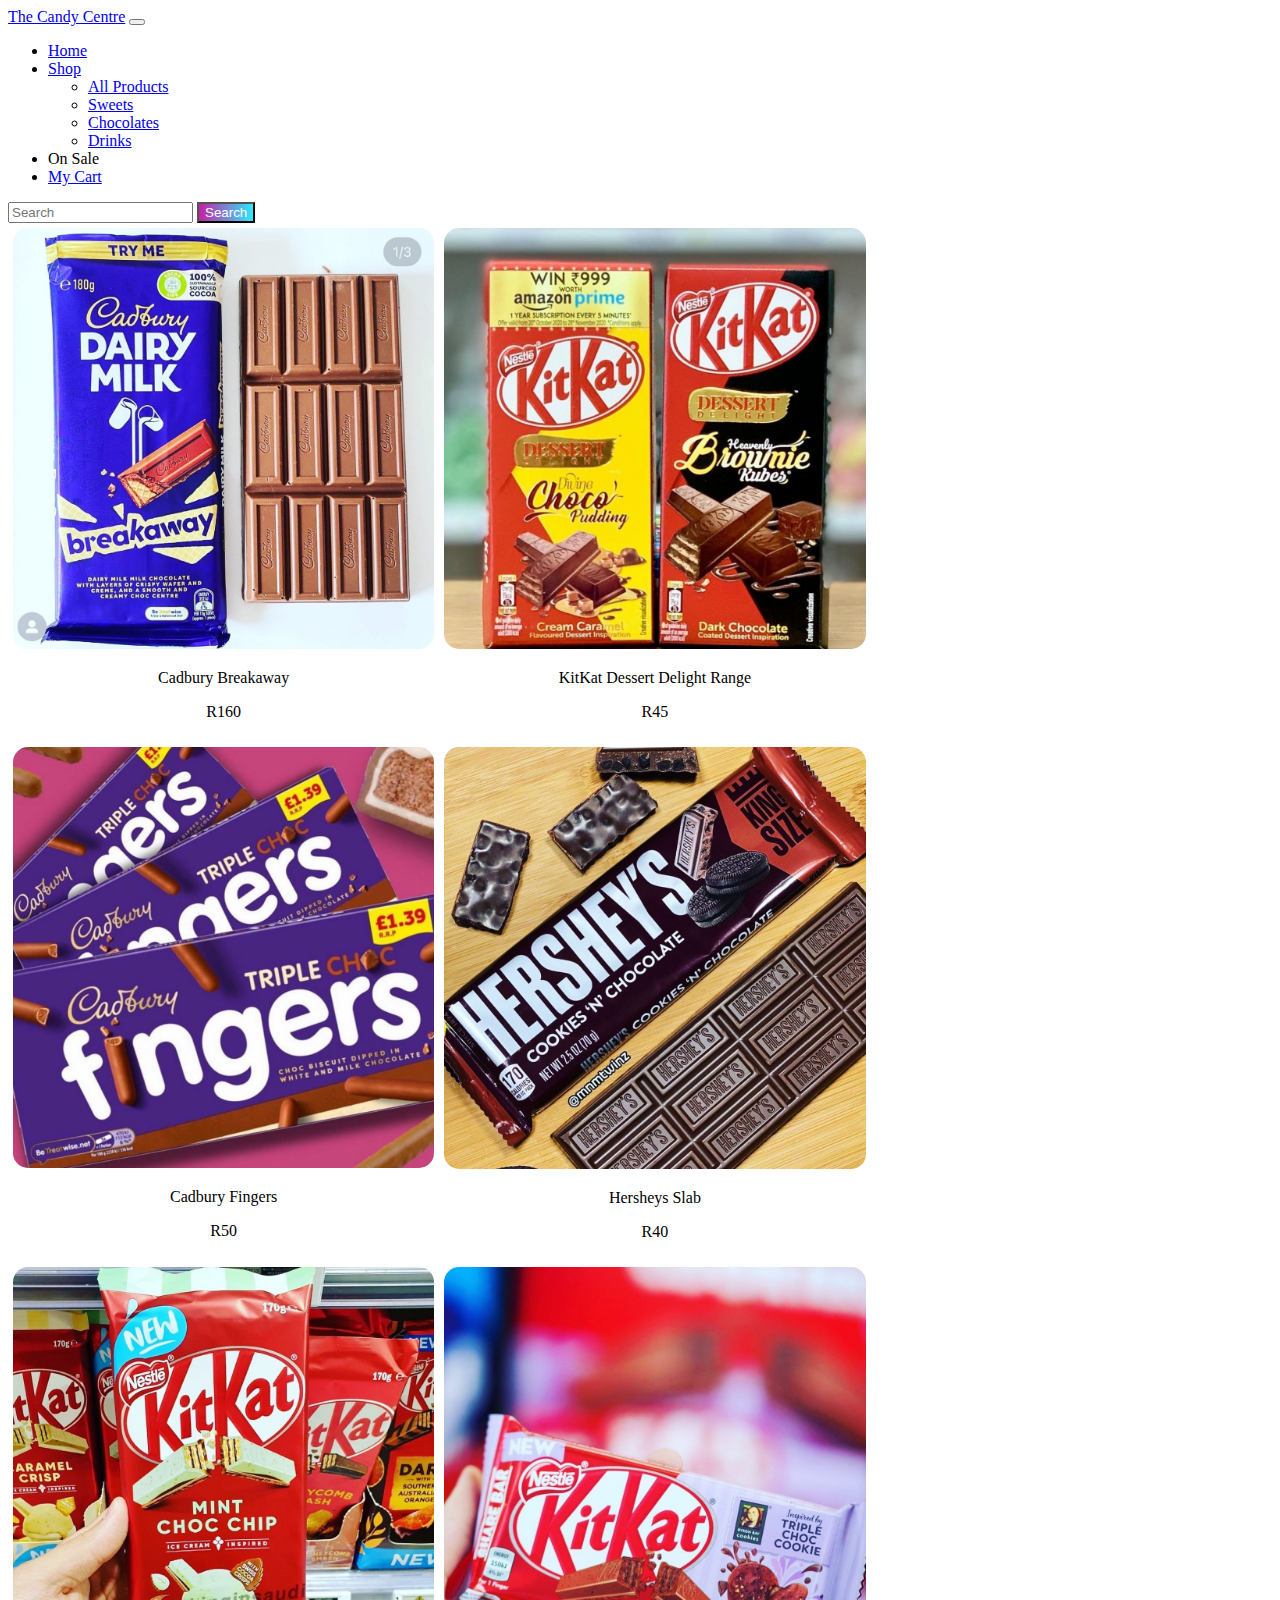
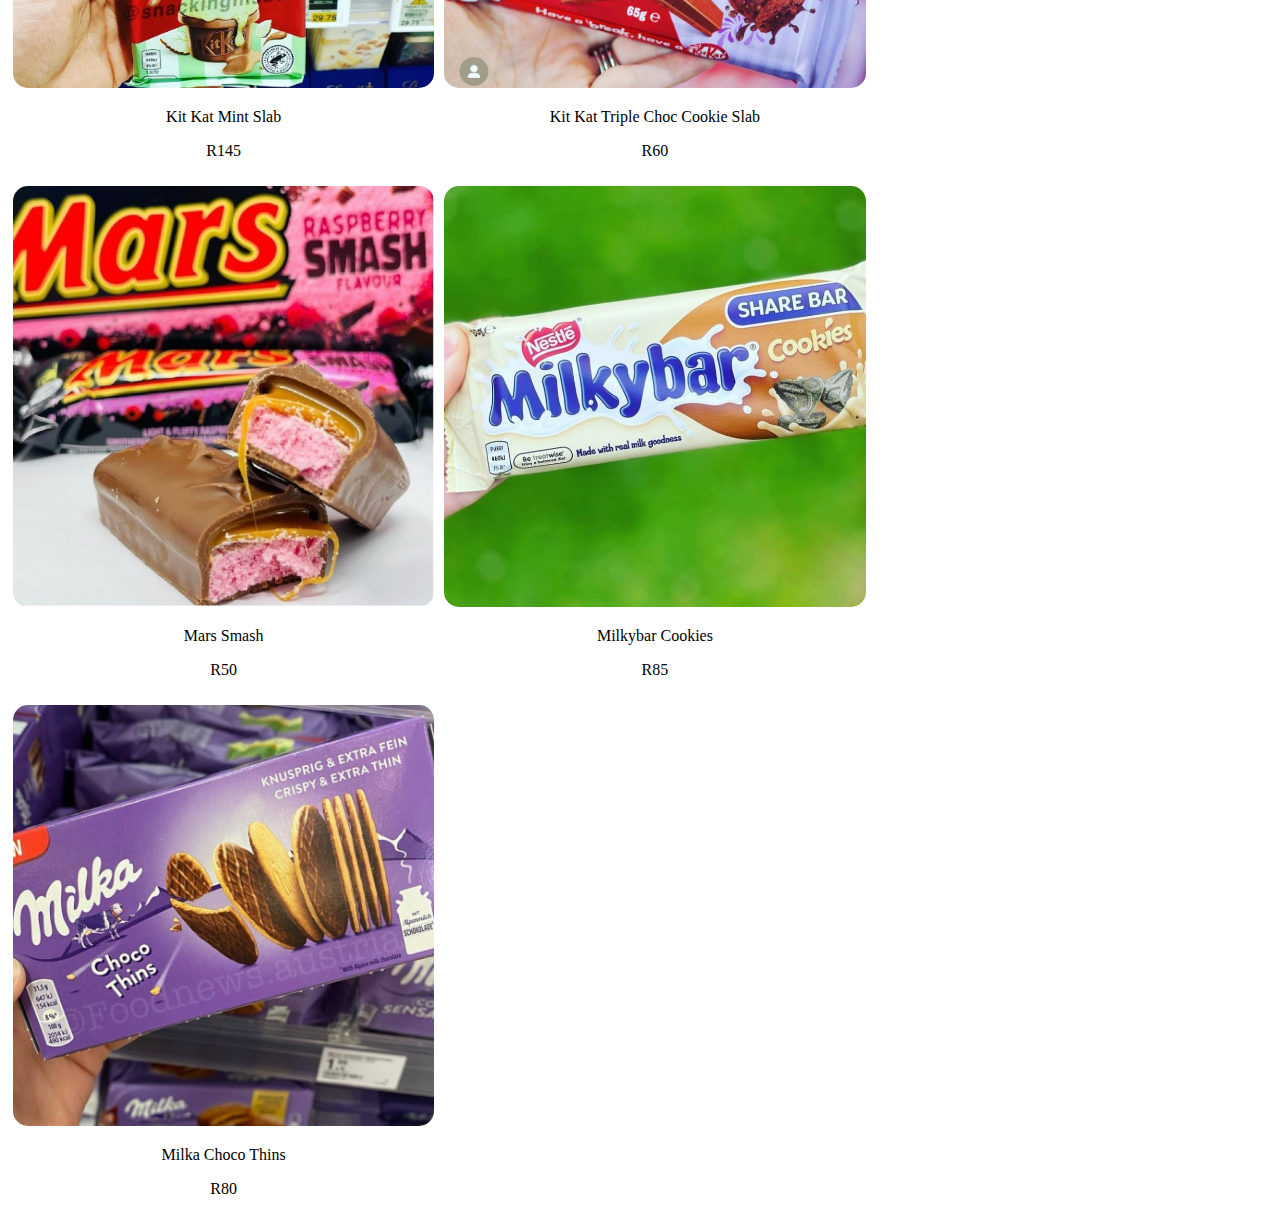
==== chocolates.html @ 936d68ef "Add files via upload" ====
<!DOCTYPE html>
<html lang="en" dir="ltr">

<head>
  <meta charset="utf-8">
  <link href="https://cdn.jsdelivr.net/npm/bootstrap@5.2.1/dist/css/bootstrap.min.css" rel="stylesheet" integrity="sha384-iYQeCzEYFbKjA/T2uDLTpkwGzCiq6soy8tYaI1GyVh/UjpbCx/TYkiZhlZB6+fzT" crossorigin="anonymous">
  <link rel="stylesheet" href="sweets.css">
  <title>Chocolates</title>
</head>

<body>

  <nav class="navbar navbar-expand-lg">
    <div class="container-fluid">
      <a class="navbar-brand" href="#">The Candy Centre</a>
      <button class="navbar-toggler" type="button" data-bs-toggle="collapse" data-bs-target="#navbarSupportedContent" aria-controls="navbarSupportedContent" aria-expanded="false" aria-label="Toggle navigation">
        <span class="navbar-toggler-icon"></span>
      </button>
      <div class="collapse navbar-collapse" id="navbarSupportedContent">
        <ul class="navbar-nav me-auto mb-2 mb-lg-0">
          <li class="nav-item">
            <a class="nav-link active" aria-current="page" href="#">Home</a>
          </li>

          <li class="nav-item dropdown">
            <a class="nav-link active dropdown-toggle" href="#" role="button" data-bs-toggle="dropdown" aria-expanded="false">
              Shop
            </a>
            <ul class="dropdown-menu">
              <li><a class="dropdown-item" href="products.html">All Products</a></li>
              <li><a class="dropdown-item" href="Sweets.html">Sweets</a></li>
              <li><a class="dropdown-item" href="chocolates.html">Chocolates</a></li>
              <li><a class="dropdown-item" href="drinks.html">Drinks</a></li>
            </ul>
          </li>
          <li class="nav-item">
            <a class="nav-link active">On Sale</a>
          </li>
          <li class="nav-item">
            <a class="nav-link active" href="#">My Cart</a>
          </li>
        </ul>
        <form class="d-flex" role="search">
          <input class="form-control me-2" type="search" placeholder="Search" aria-label="Search">
          <button class="btn btn-outline-success" type="submit">Search</button>
        </form>
      </div>
    </div>
  </nav>
  <div class="container-fluid">
    <div class="row">
      <div class="column">
        <img class="round-edge" src="imgs/chocolates/cadburybreakaway.jpg" alt="Cadbury Breakaway" style="width:100%"></a>
        <p>Cadbury Breakaway</p>
        <p>R160</p>
      </div>
      <div class="column">
        <img class="round-edge" src="imgs/chocolates/kitkatdessert.jpg" alt="KitKat Dessert Delight Range" style="width:100%">
        <p>KitKat Dessert Delight Range</p>
        <p>R45</p>
      </div>
      <div class="column">
        <img class="round-edge" src="imgs/chocolates/fingers.jpg" alt="Cadbury Fingers" style="width:100%">
        <p>Cadbury Fingers</p>
        <p>R50</p>
      </div>
      <div class="column">
        <img class="round-edge" src="imgs/chocolates/hersheys.jpg" alt="Hersheys Slab" style="width:100%">
        <p>Hersheys Slab</p>
        <p>R40</p>
      </div>
      <div class="column">
        <img class="round-edge" src="imgs/chocolates/kitkatmint.jpg" alt="Kit Kat Mint Slab" style="width:100%">
        <p>Kit Kat Mint Slab</p>
        <p>R145</p>
      </div>
      <div class="column">
        <img class="round-edge" src="imgs/chocolates/kitkattriple.jpg" alt="Kit Kat Triple Choc Cookie Slab" style="width:100%">
        <p>Kit Kat Triple Choc Cookie Slab</p>
        <p>R60</p>
      </div>
      <div class="column">
        <img class="round-edge" src="imgs/chocolates/marssmash.jpg" alt="Mars Smash" style="width:100%">
        <p>Mars Smash</p>
        <p>R50</p>
      </div>
      <div class="column">
        <img class="round-edge" src="imgs/chocolates/milkybar.jpg" alt="Milkybar Cookies" style="width:100%">
        <p>Milkybar Cookies</p>
        <p>R85</p>
      </div>
      <div class="column">
        <img class="round-edge" src="imgs/chocolates/milka.jpg" alt="Milka Choco Thins" style="width:100%">
        <p>Milka Choco Thins</p>
        <p>R80</p>
      </div>
    </div>
  </div>
  <script src="https://cdn.jsdelivr.net/npm/bootstrap@5.2.1/dist/js/bootstrap.bundle.min.js" integrity="sha384-u1OknCvxWvY5kfmNBILK2hRnQC3Pr17a+RTT6rIHI7NnikvbZlHgTPOOmMi466C8" crossorigin="anonymous"></script>
</body>

</html>
---- sweets.css ----
.dropdown-menu{
  border: none;
}
.main-container{
  background: rgb(195,34,164);
  background: linear-gradient(0deg, rgba(195,34,164,1) 0%, rgba(45,234,253,1) 100%);
  background-attachment: scroll;
}
.column {
  float: left;
  width: 33.33%;
  padding: 5px;
  text-align: center;
}
p{
  text-align: center;
}
.round-edge{
  border-radius: 15px;
}
.btn{
  color: white;
  background: linear-gradient(to right, rgba(195,34,164,1) 0%, rgba(45,234,253,1) 100%);
}
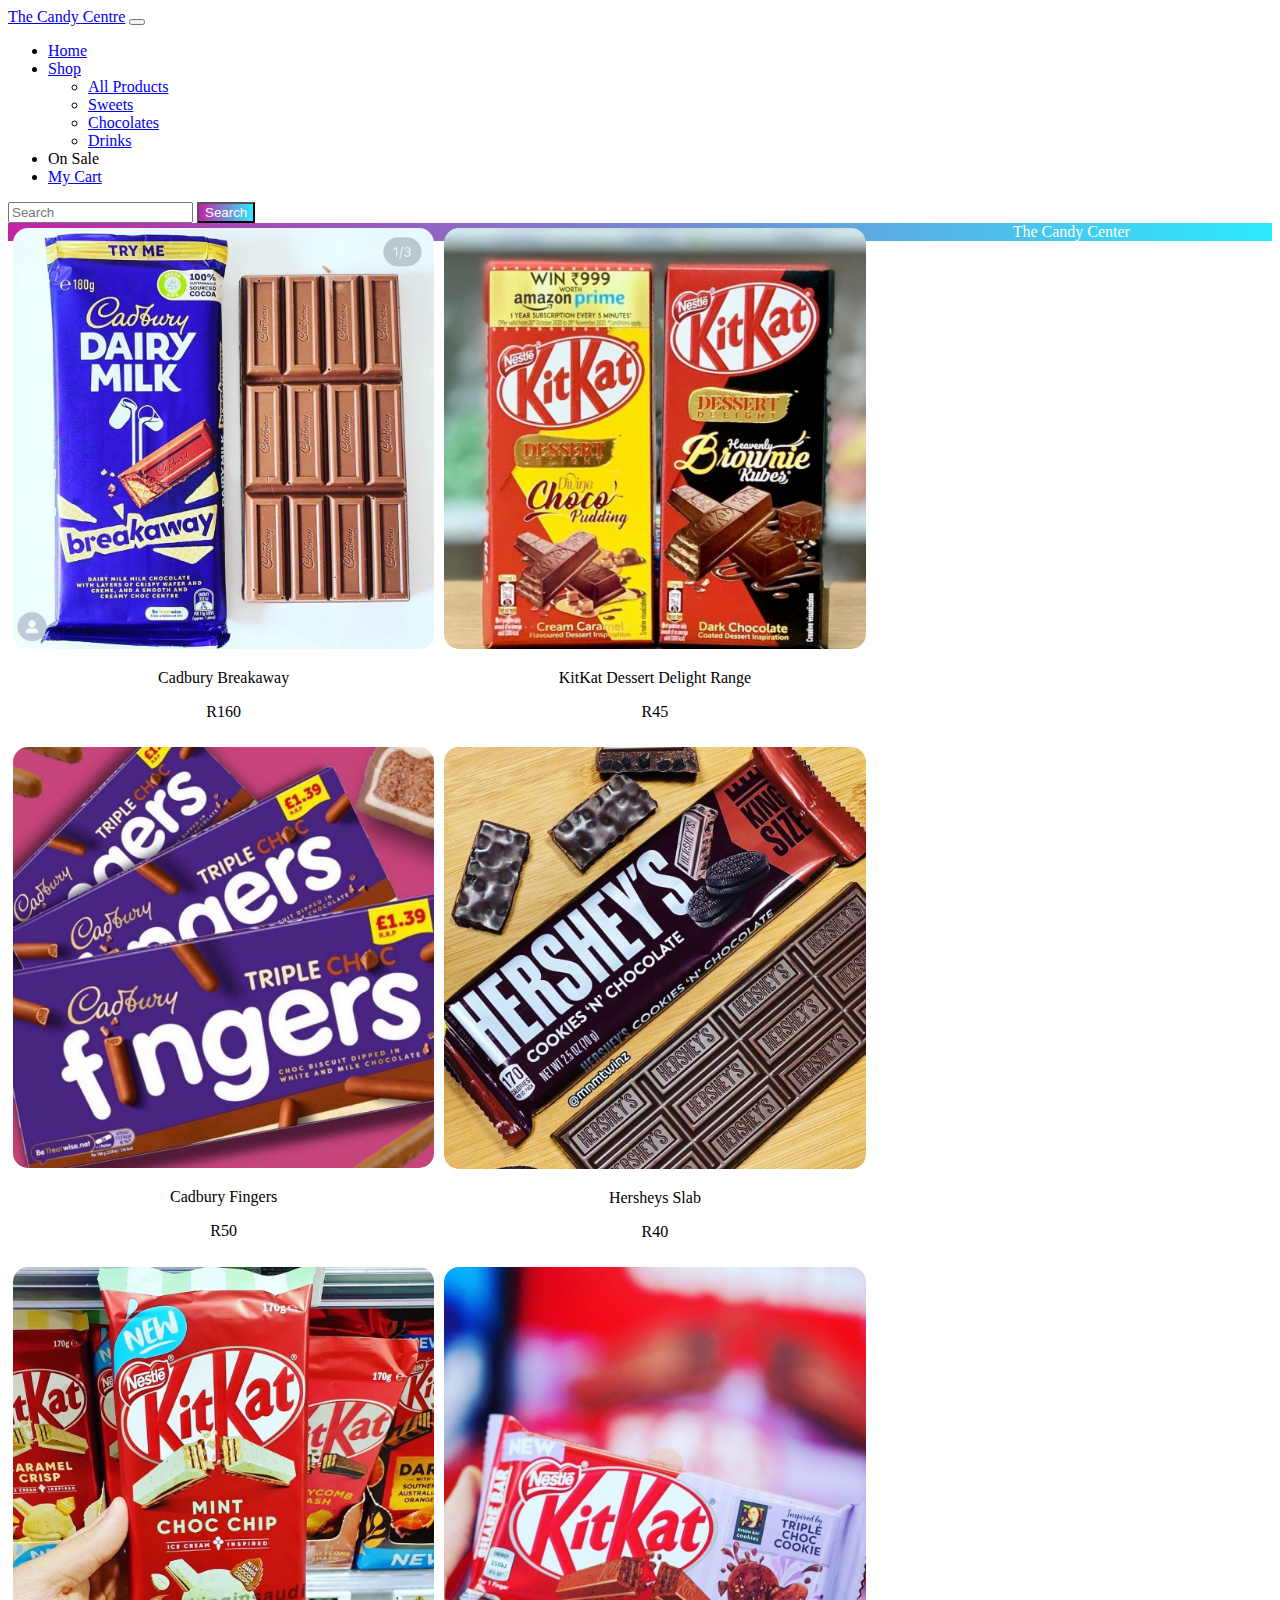
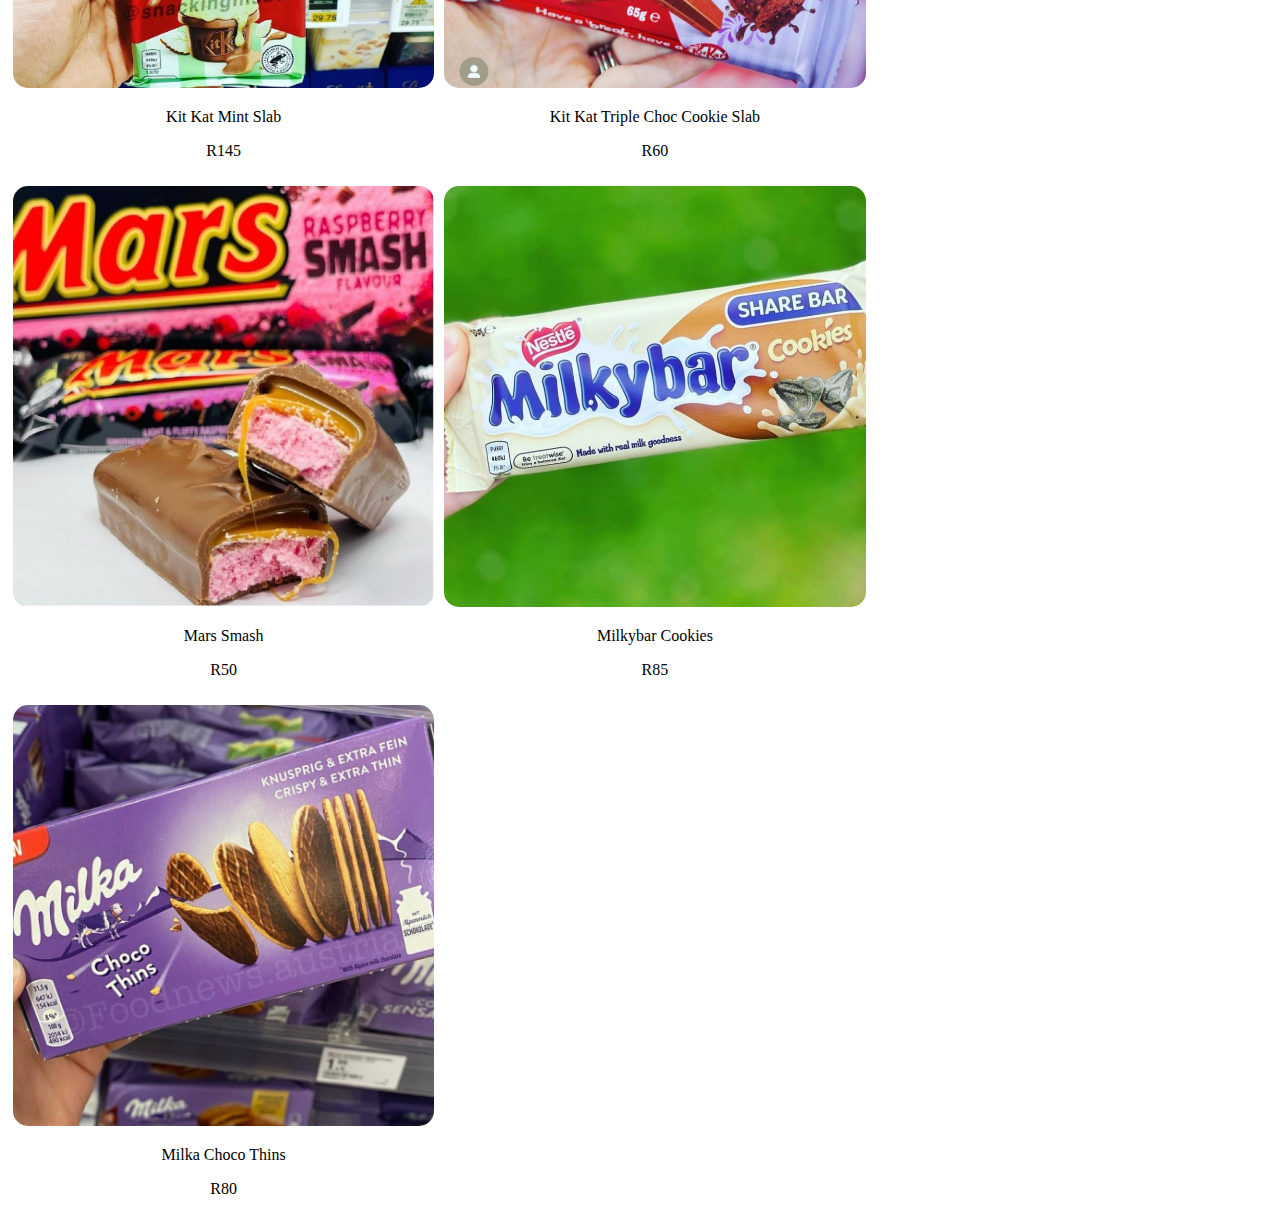
==== commit 33080bb5: "footer" ====
--- a/chocolates.html
+++ b/chocolates.html
@@ -96,7 +96,9 @@
       </div>
     </div>
   </div>
+  <footer class="footer">The Candy Center</footer>
   <script src="https://cdn.jsdelivr.net/npm/bootstrap@5.2.1/dist/js/bootstrap.bundle.min.js" integrity="sha384-u1OknCvxWvY5kfmNBILK2hRnQC3Pr17a+RTT6rIHI7NnikvbZlHgTPOOmMi466C8" crossorigin="anonymous"></script>
+  <script type="text/javascript" src="drinkscript.js">
 </body>
 
 </html>
--- a/sweets.css
+++ b/sweets.css
@@ -22,3 +22,9 @@
   color: white;
   background: linear-gradient(to right, rgba(195,34,164,1) 0%, rgba(45,234,253,1) 100%);
 }
+.footer{
+  color: white;
+  text-align: center;
+  background: rgb(195,34,164);
+  background: linear-gradient(to right, rgba(195,34,164,1) 0%, rgba(45,234,253,1) 100%);
+}
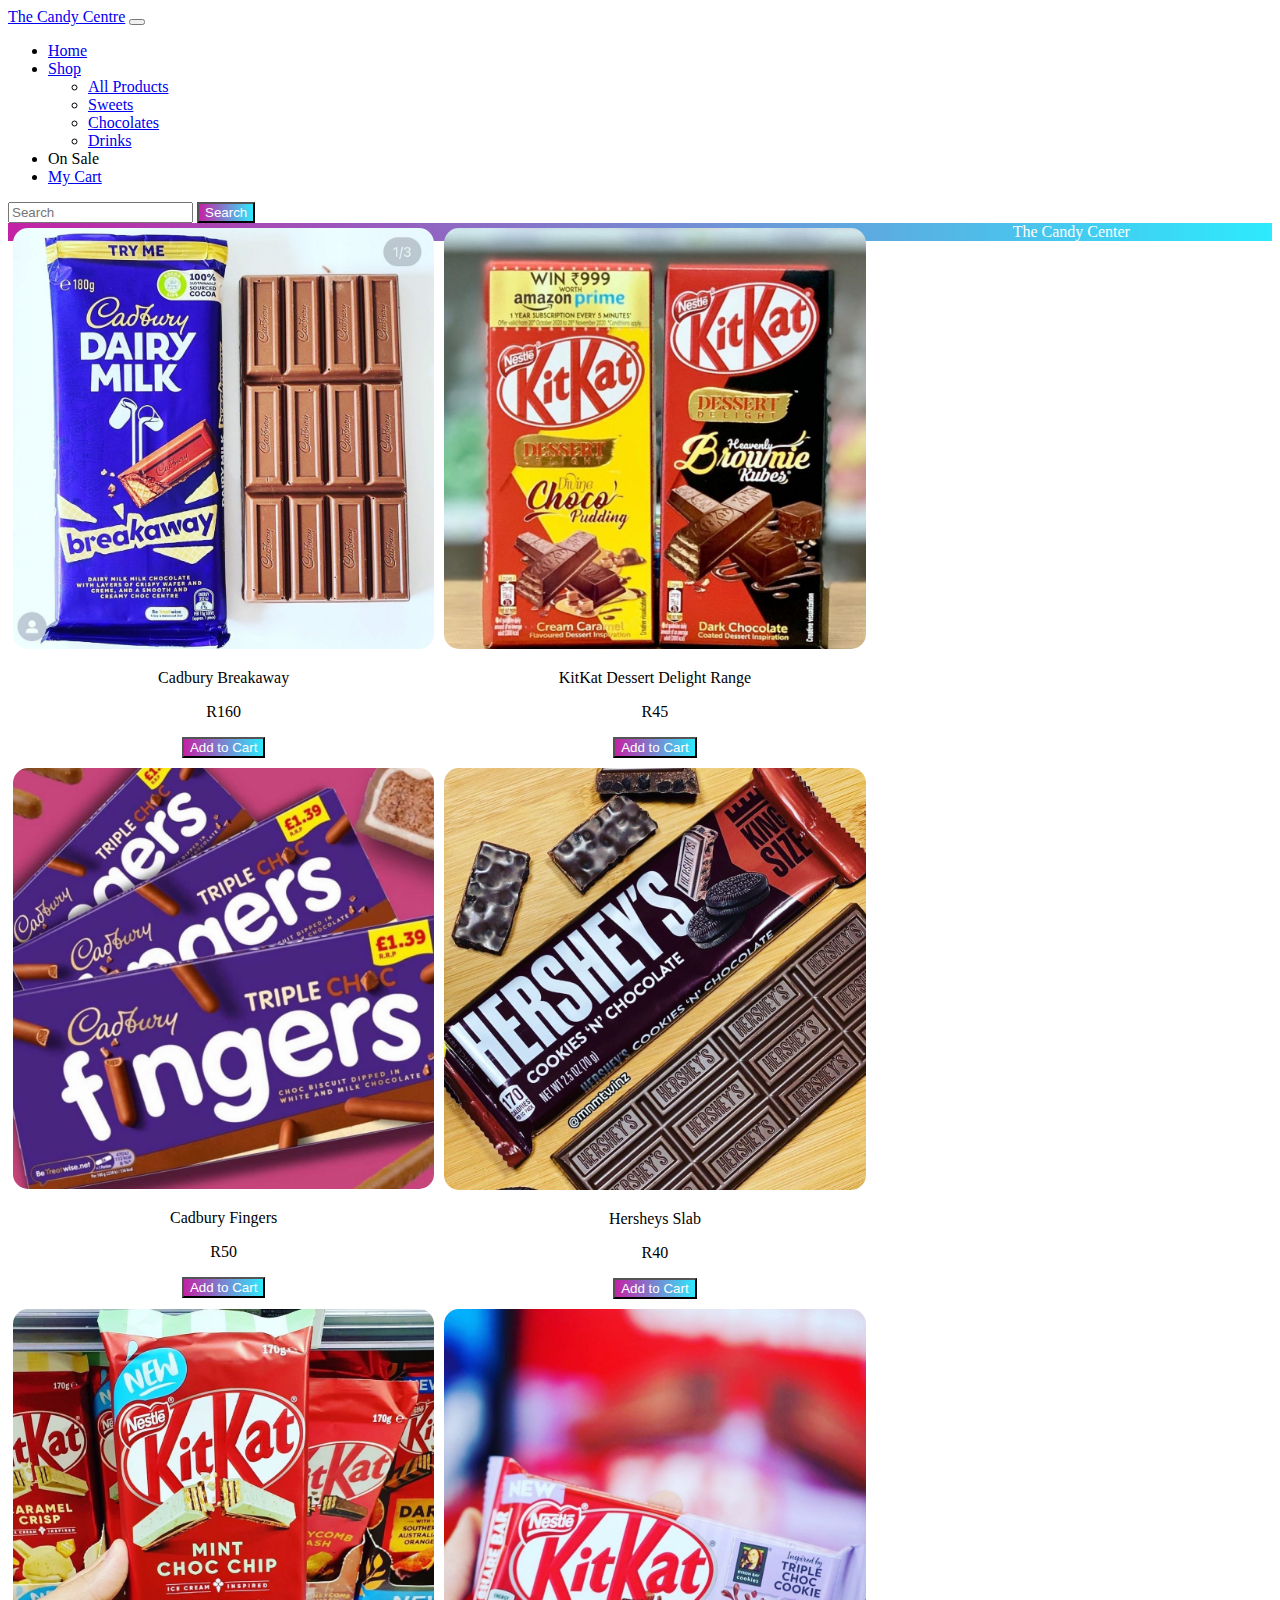
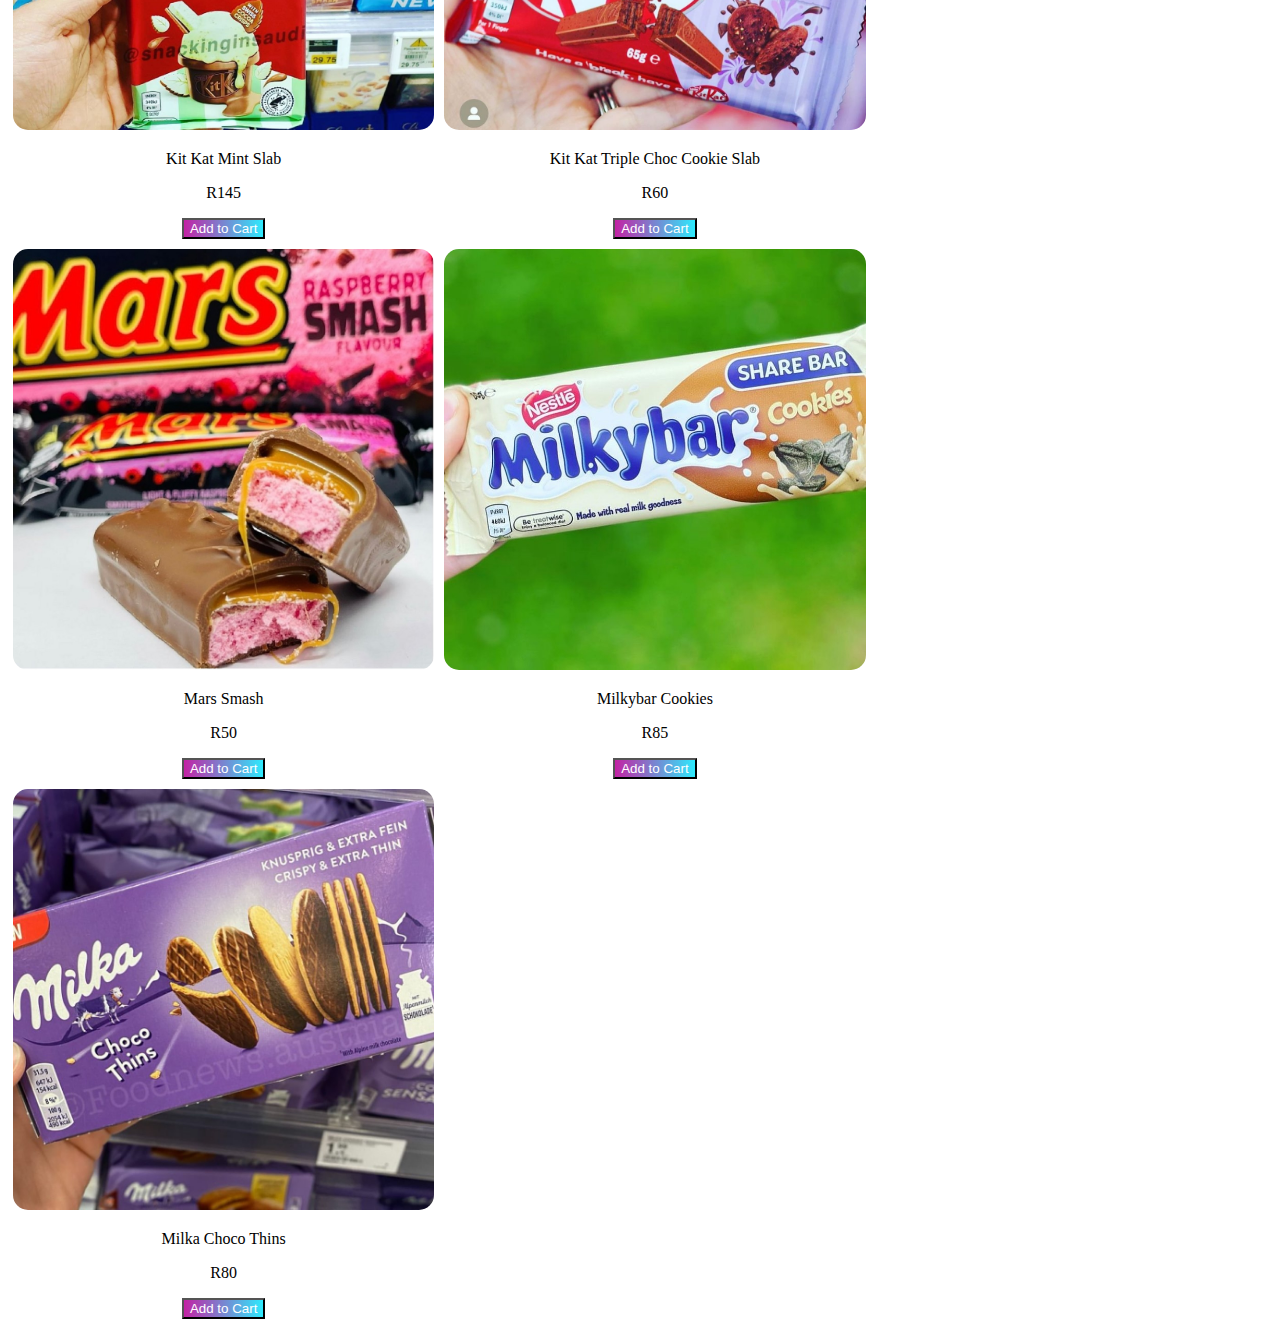
==== commit 9bdc4439: "CSS" ====
--- a/chocolates.html
+++ b/chocolates.html
@@ -53,52 +53,61 @@
         <img class="round-edge" src="imgs/chocolates/cadburybreakaway.jpg" alt="Cadbury Breakaway" style="width:100%"></a>
         <p>Cadbury Breakaway</p>
         <p>R160</p>
+        <button class="btn" onclick="addToCart(cadburybreakaway)" name="Add to Cart">Add to Cart</button>
       </div>
       <div class="column">
         <img class="round-edge" src="imgs/chocolates/kitkatdessert.jpg" alt="KitKat Dessert Delight Range" style="width:100%">
         <p>KitKat Dessert Delight Range</p>
         <p>R45</p>
+        <button class="btn" onclick="addToCart(kitkatdessert)" name="Add to Cart">Add to Cart</button>
       </div>
       <div class="column">
         <img class="round-edge" src="imgs/chocolates/fingers.jpg" alt="Cadbury Fingers" style="width:100%">
         <p>Cadbury Fingers</p>
         <p>R50</p>
+        <button class="btn" onclick="addToCart(fingers)" name="Add to Cart">Add to Cart</button>
       </div>
       <div class="column">
         <img class="round-edge" src="imgs/chocolates/hersheys.jpg" alt="Hersheys Slab" style="width:100%">
         <p>Hersheys Slab</p>
         <p>R40</p>
+        <button class="btn" onclick="addToCart(hersheys)" name="Add to Cart">Add to Cart</button>
       </div>
       <div class="column">
         <img class="round-edge" src="imgs/chocolates/kitkatmint.jpg" alt="Kit Kat Mint Slab" style="width:100%">
         <p>Kit Kat Mint Slab</p>
         <p>R145</p>
+        <button class="btn" onclick="addToCart(kitkatmint)" name="Add to Cart">Add to Cart</button>
       </div>
       <div class="column">
         <img class="round-edge" src="imgs/chocolates/kitkattriple.jpg" alt="Kit Kat Triple Choc Cookie Slab" style="width:100%">
         <p>Kit Kat Triple Choc Cookie Slab</p>
         <p>R60</p>
+        <button class="btn" onclick="addToCart(kitkattriple)" name="Add to Cart">Add to Cart</button>
       </div>
       <div class="column">
         <img class="round-edge" src="imgs/chocolates/marssmash.jpg" alt="Mars Smash" style="width:100%">
         <p>Mars Smash</p>
         <p>R50</p>
+        <button class="btn" onclick="addToCart(marssmash)" name="Add to Cart">Add to Cart</button>
       </div>
       <div class="column">
         <img class="round-edge" src="imgs/chocolates/milkybar.jpg" alt="Milkybar Cookies" style="width:100%">
         <p>Milkybar Cookies</p>
         <p>R85</p>
+        <button class="btn" onclick="addToCart(milkybar)" name="Add to Cart">Add to Cart</button>
       </div>
       <div class="column">
         <img class="round-edge" src="imgs/chocolates/milka.jpg" alt="Milka Choco Thins" style="width:100%">
         <p>Milka Choco Thins</p>
         <p>R80</p>
+        <button class="btn" onclick="addToCart(milka)" name="Add to Cart">Add to Cart</button>
       </div>
     </div>
   </div>
   <footer class="footer">The Candy Center</footer>
   <script src="https://cdn.jsdelivr.net/npm/bootstrap@5.2.1/dist/js/bootstrap.bundle.min.js" integrity="sha384-u1OknCvxWvY5kfmNBILK2hRnQC3Pr17a+RTT6rIHI7NnikvbZlHgTPOOmMi466C8" crossorigin="anonymous"></script>
   <script type="text/javascript" src="drinkscript.js">
-</body>
+    </body>
 
-</html>
+    </html>
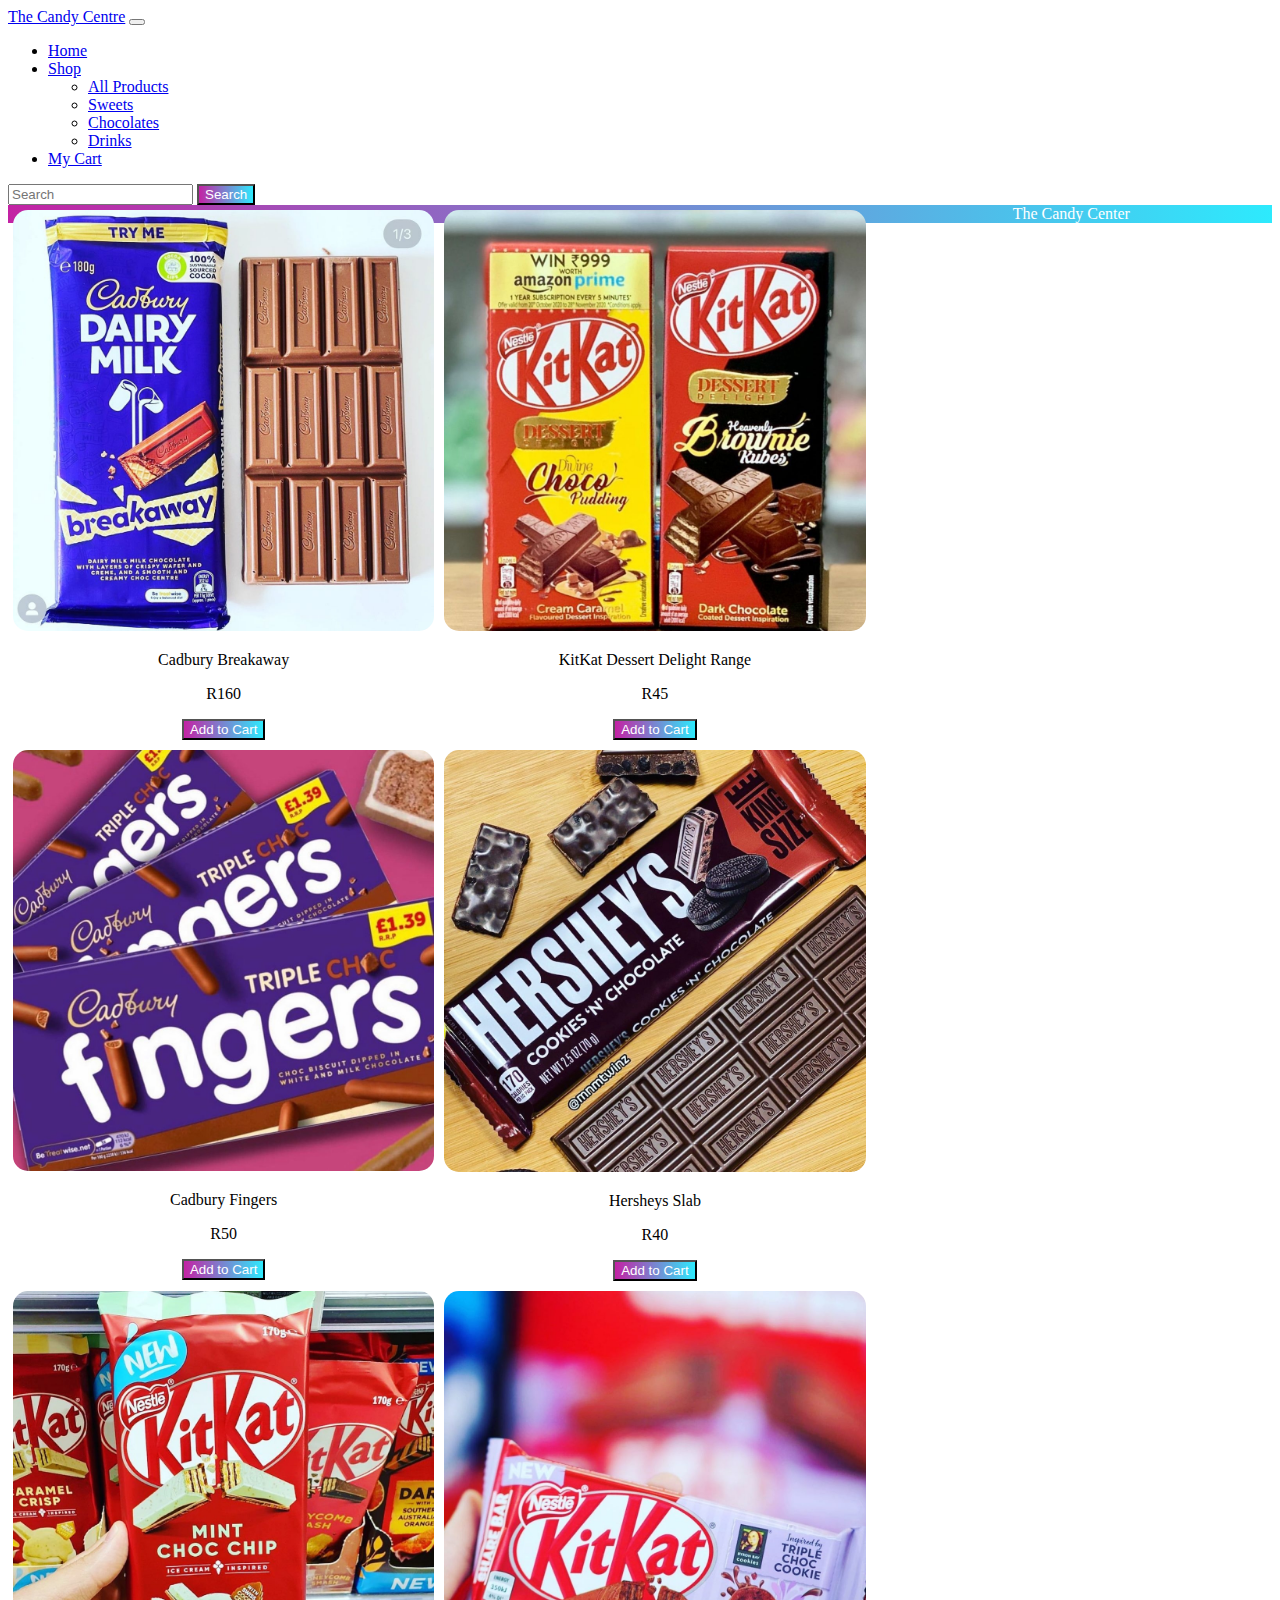
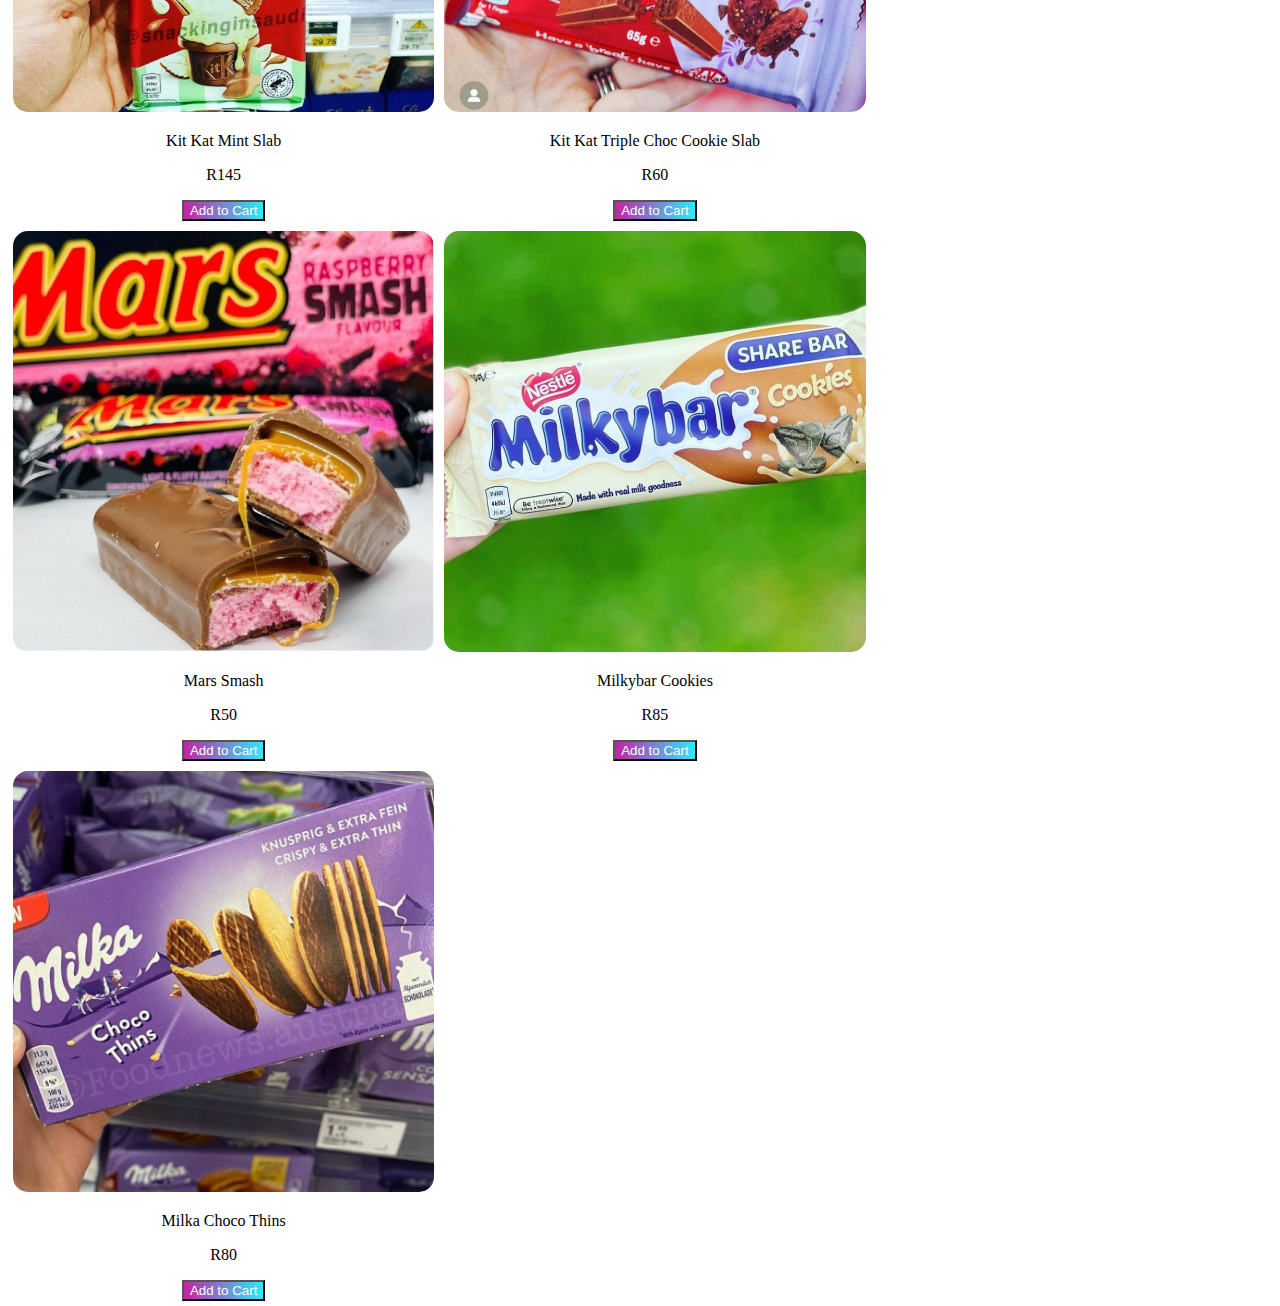
==== commit 41aa9ca5: "search" ====
--- a/chocolates.html
+++ b/chocolates.html
@@ -34,14 +34,11 @@
             </ul>
           </li>
           <li class="nav-item">
-            <a class="nav-link active">On Sale</a>
-          </li>
-          <li class="nav-item">
             <a class="nav-link active" href="#">My Cart</a>
           </li>
         </ul>
         <form class="d-flex" role="search">
-          <input class="form-control me-2" type="search" placeholder="Search" aria-label="Search">
+          <input id="search" class="form-control me-2" type="search" placeholder="Search" aria-label="Search">
           <button class="btn btn-outline-success" type="submit">Search</button>
         </form>
       </div>
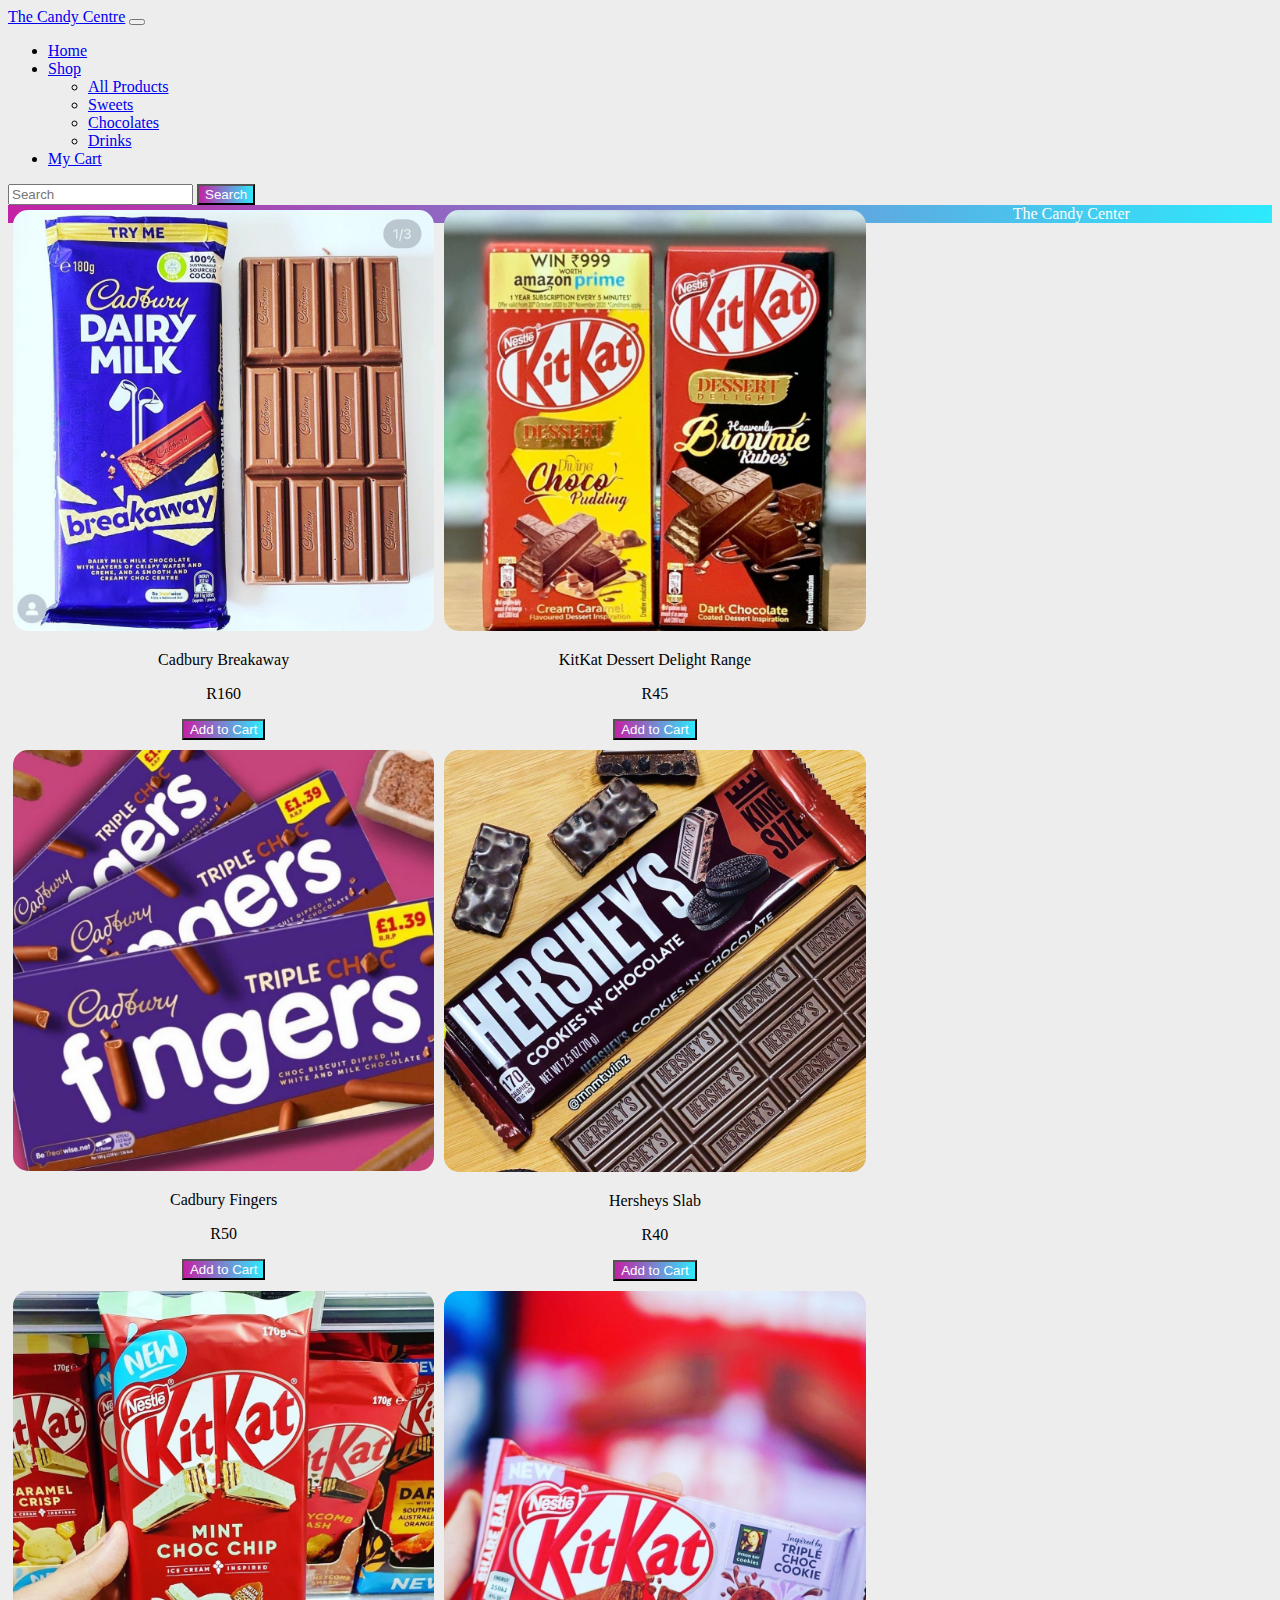
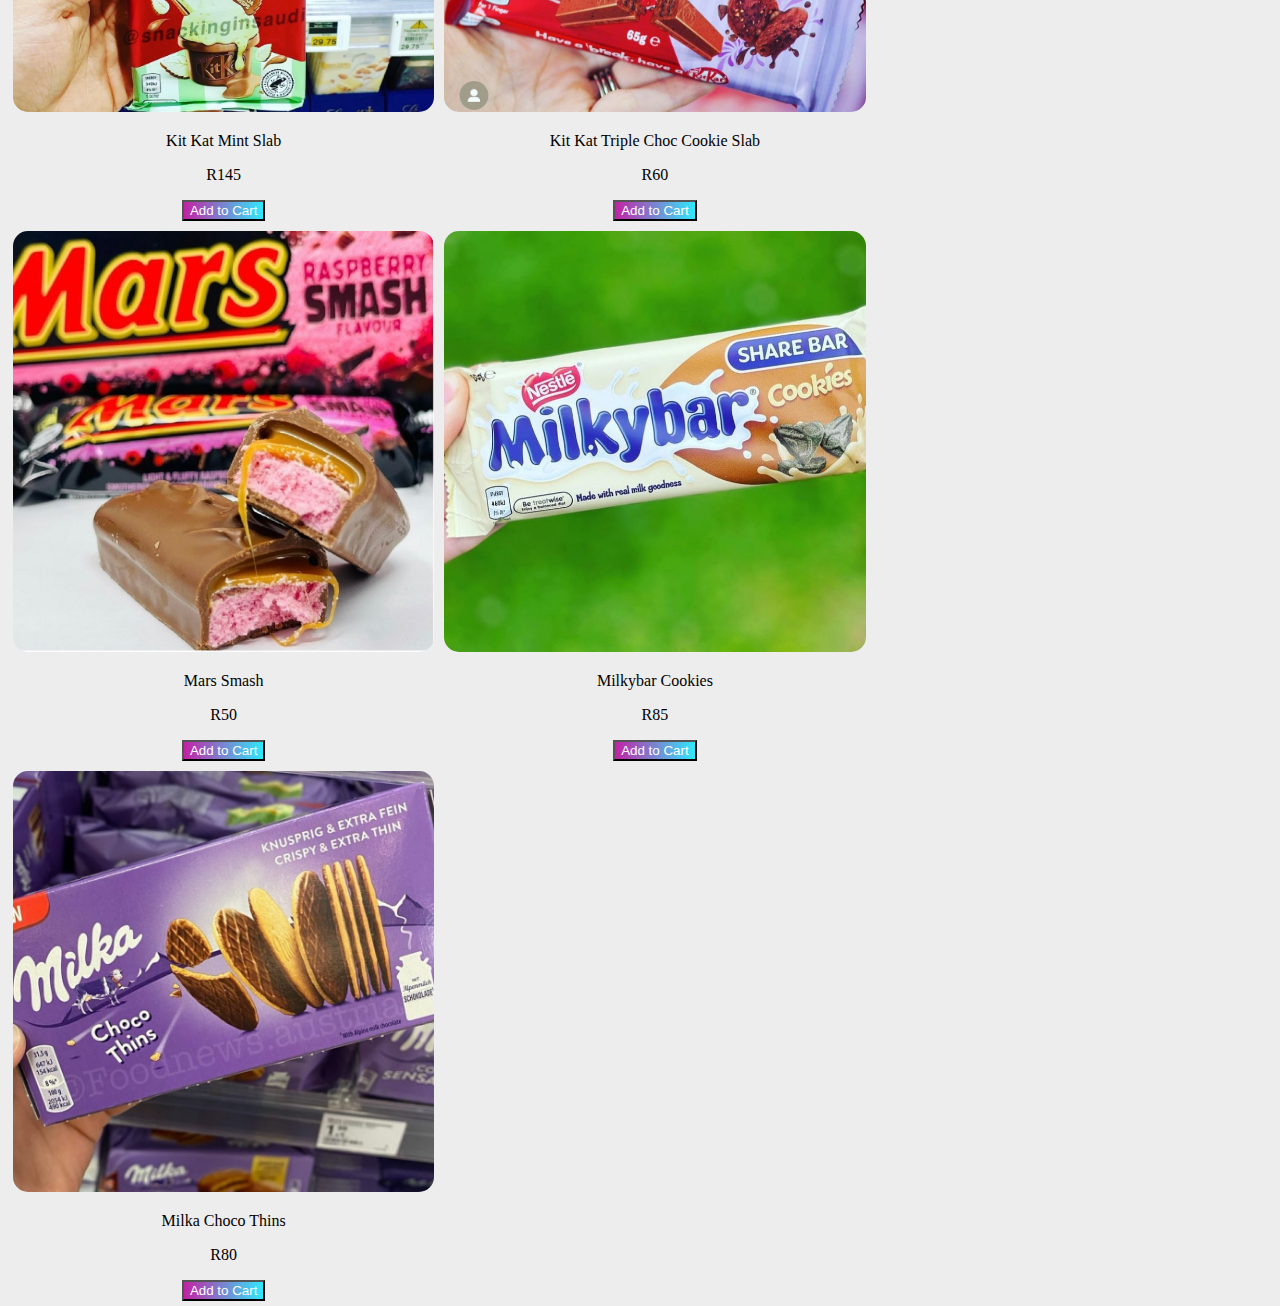
==== commit 5fcabc16: "Cart link" ====
--- a/chocolates.html
+++ b/chocolates.html
@@ -34,12 +34,12 @@
             </ul>
           </li>
           <li class="nav-item">
-            <a class="nav-link active" href="#">My Cart</a>
+            <a class="nav-link active" href="shoppingcart.html">My Cart</a>
           </li>
         </ul>
         <form class="d-flex" role="search">
           <input id="search" class="form-control me-2" type="search" placeholder="Search" aria-label="Search">
-          <button class="btn btn-outline-success" type="submit">Search</button>
+          <button onclick="Search()" class="btn btn-outline-success" type="submit">Search</button>
         </form>
       </div>
     </div>
--- a/sweets.css
+++ b/sweets.css
@@ -28,3 +28,6 @@
   background: rgb(195,34,164);
   background: linear-gradient(to right, rgba(195,34,164,1) 0%, rgba(45,234,253,1) 100%);
 }
+body{
+  background-color: #EDEDED;
+}
